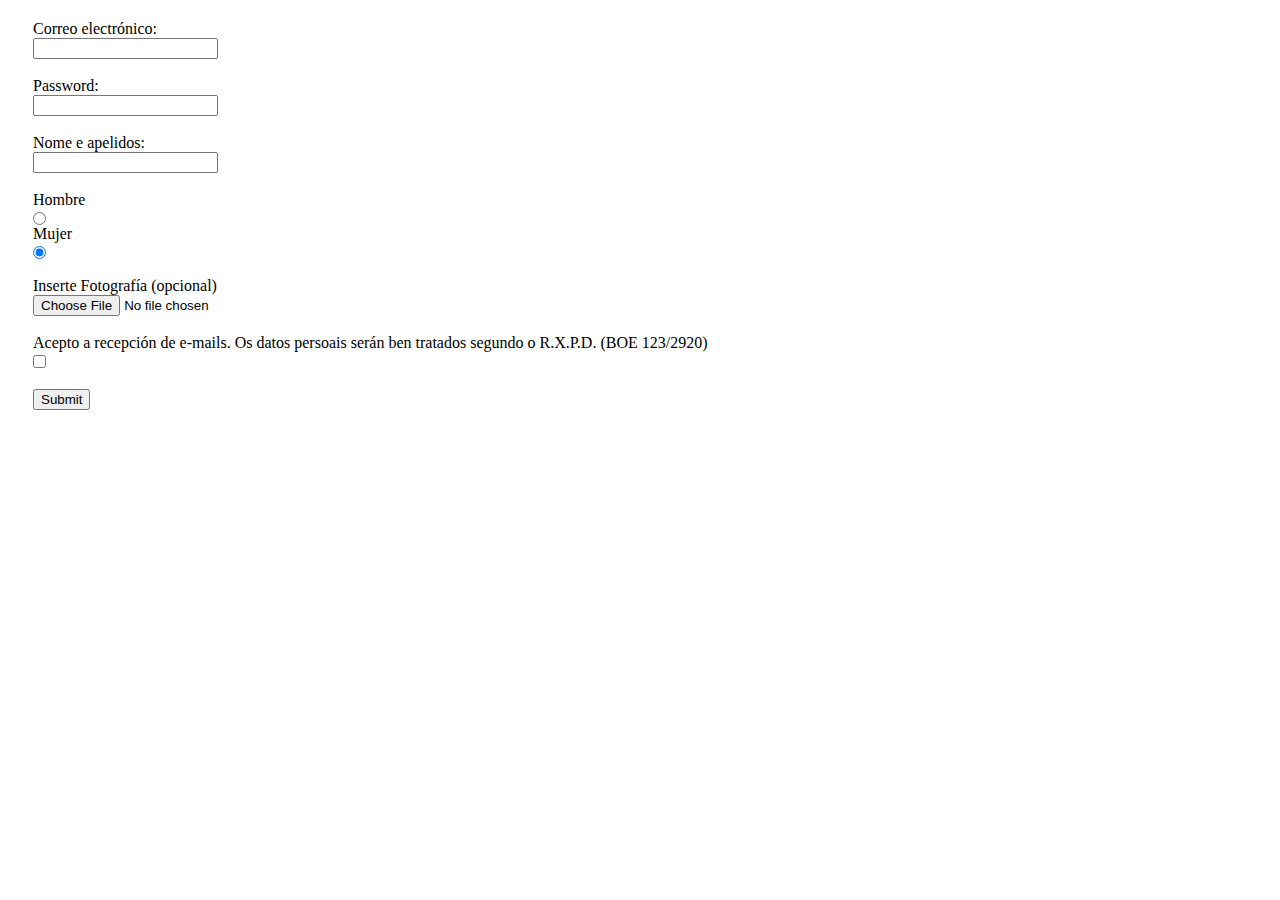
==== alta.html @ 9ea2d9d1 "Entrega Exame" ====
<!DOCTYPE html>
<html lang="en">
<head>
    <meta charset="UTF-8">
    <meta http-equiv="X-UA-Compatible" content="IE=edge">
    <meta name="viewport" content="width=device-width, initial-scale=1.0">
    <title>Formulario de Alta</title>
    <link rel="stylesheet" href="styleRex.css">
</head>
<body>
    <form name="alta">
        <label for="correo">Correo electrónico:</label>
        <input type="email" required name="correo"></input>
        <br/>
        <label for="clave">Password:</label>
        <input type="password" required id="clave" name="clave"></input>
        <br/>
        <label for="nome">Nome e apelidos:</label>
        <input type="text" required name="nome"></input>
        <br/>
        
        Hombre <input type="radio" name="sexo" value="hombre"> Mujer<input type="radio" checked name="sexo" value="mujer">
        <br/>

        Inserte Fotografía (opcional) <input name="foto" type="file"></input>
        <br/>

        Acepto a recepción de e-mails. Os datos persoais serán ben tratados segundo o R.X.P.D. (BOE 123/2920) <input name="e" type="checkbox">
        <br/>

        <input type="submit">
    </form>
</body>
</html>
---- styleRex.css ----
form {display: flex;
    flex-direction: column;
    align-items: baseline;
    margin: 20px;
    }
 
input [type="submit"] {
    width: 30%;
    }

button  {
        margin: 100px;
        }
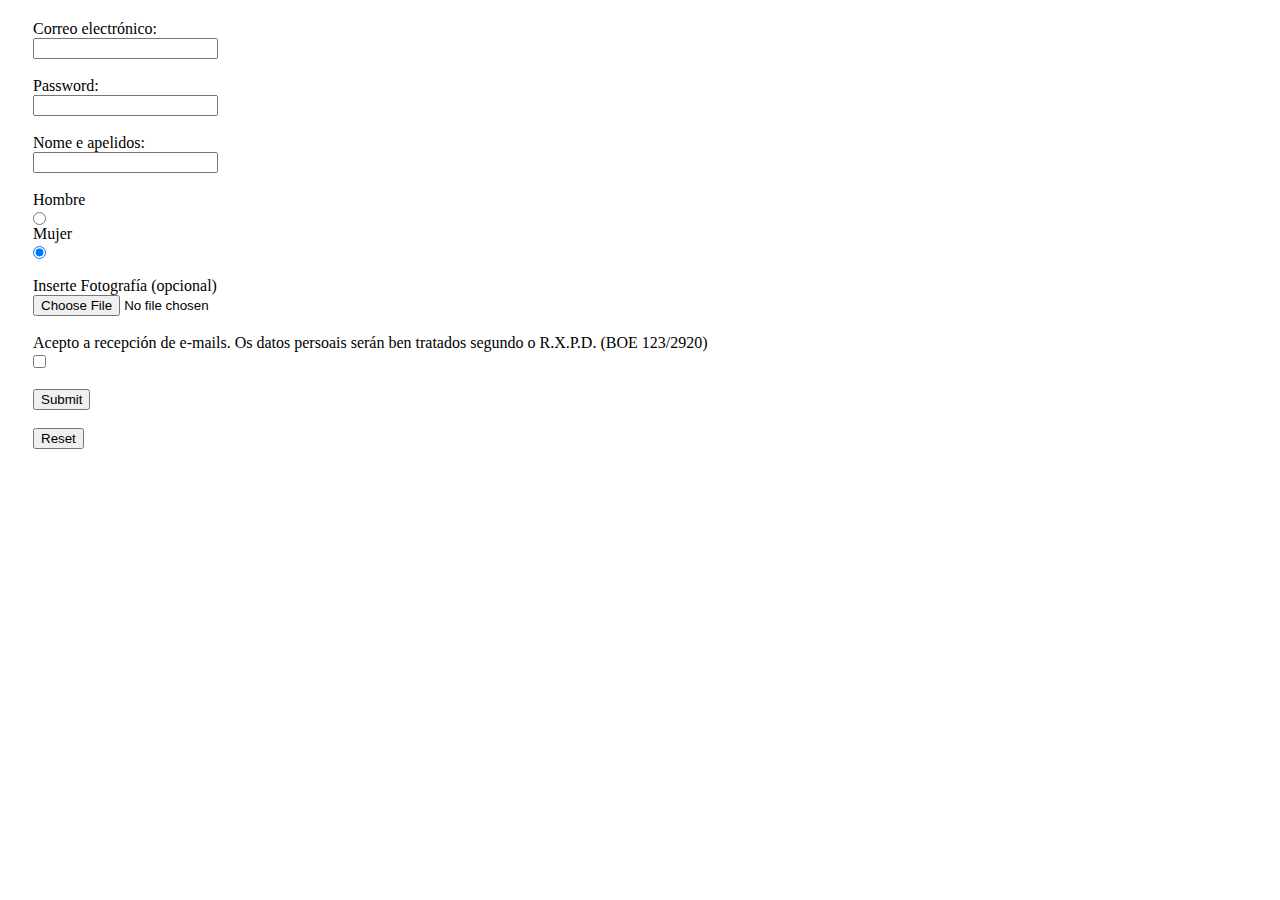
==== commit 2c787c4d: "Rexistro modificado" ====
--- a/alta.html
+++ b/alta.html
@@ -28,7 +28,10 @@
         Acepto a recepción de e-mails. Os datos persoais serán ben tratados segundo o R.X.P.D. (BOE 123/2920) <input name="e" type="checkbox">
         <br/>
 
-        <input type="submit">
+        <input type="submit"></input>
+        <br/>
+        <input type="reset"></input>
+    
     </form>
 </body>
 </html>